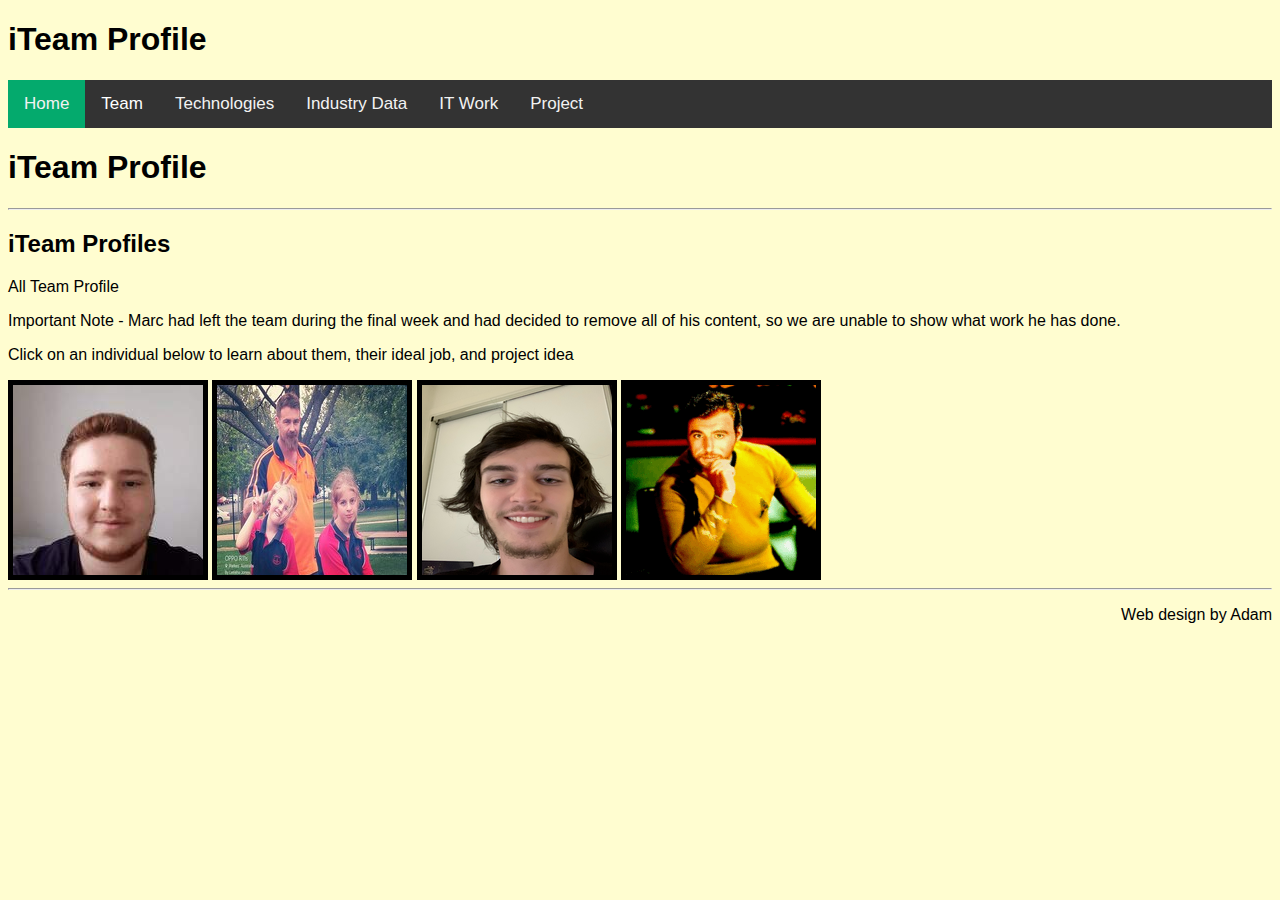
==== Website_A3/HTML/index.html @ 629c37ce "Started building the A3 website" ====
<!doctype html>

<html>
    <head>
        <meta charset="utf-8">
        <title>iTeam Profile Home</title>
        <link rel="stylesheet" href="../CSS/style.css">
        <script src="https://ajax.googleapis.com/ajax/libs/jquery/3.5.1/jquery.min.js"></script>
    </head>

    <body>

        <h1>iTeam Profile</h1>

        <script src="../JS/script.js"></script>

        <div class="topnav">
        <a class="active" href="./index.html">Home</a>
        <div class="dropdown">
            <button class="dropbtn">Team 
                <i class="fa fa-caret-down"></i>
            </button>
            <div class="dropdown-content">                
                <a href="https://adz946.github.io/Assessment-One/HTML%20Pages/Index.html" target="_blank">Adam</a>
                <a href="https://dazjones88.github.io/Assessment-1-My-Profile/" target="_blank">Daryl</a>
                <a href="https://jay-j-williams.github.io/ABOUT-ME/" target="_blank">Jay</a>
                <a href="https://cptjamest.github.io/IIT-Assignment-1/" target="_blank">James</a>
                <a href="../../Website_A2/HTML/index.html" target="_blank">A2 Site</a>
            </div>
        
        </div> 
            <a href="./technologies.html">Technologies</a>
            <a href="./industry_data.html">Industry Data</a>
            <a href="./it_work.html">IT Work</a>
            <a href="./project.html">Project</a>
            <a href="javascript:void(0);" class="icon" onclick="myFunction()">&#9776;</a>
        </div>

        <h1>iTeam Profile</h1>
        <hr>
        
        <h2>iTeam Profiles</h2>

        <p>All Team Profile</p>

        <p>
            Important Note - Marc had left the team during the final week and had decided to remove all of his 
            content, so we are unable to show what work he has done.
        </p>

        <P>Click on an individual below to learn about them, their ideal job, and project idea</p>

        <div id="Buttons">
            <button type="button" class="BP" id="B1" style="background-image: url(../Images/Adam.jpg);"></button>
            <button type="button" class="BP" id="B2" style="background-image: url(../Images/Daryl.jpg);"></button>
            <button type="button" class="BP" id="B3" style="background-image: url(../Images/Jay.png);"></button>
            <button type="button" class="BP" id="B4" style="background-image: url(../Images/James.gif);"></button>
        </div>

        <div id="Adam">
            <h2>Adam Profile</h2>
            <p>
                My name is Adam Saleh, my student number is S3940024. My hobbies include playing video games 
                (Assassin’s Creed, Skyrim, Dragon Ball XenoVerse, Halo, Sonic), watching movies (Expendables, 
                Terminator, Rocky, The Mummy, Spiderman), tv shows (The Flash, Big Bang Theory, Futurama, 
                Simpsons, One Piece), and abridged series (SAO Abridged, DBZ Abridged, Yu-Gi-Oh Abridged). 
                I’ve done pixel art for a few months and started trying out blender (I made a list of hotkeys) 
                because I'm interested in design as a hobby. The IT jobs I'm most interested in are software 
                development and game development. 
                <br><br>
                My interest In IT is mainly in programming, machine learning, robots, and the potential of 
                artificial intelligence, however my skills and experience are very little. I started IT last 
                year with the Cert III in IT with Tafe. After the Cert III, came the Cert IV in Programming 
                which taught someone who couldn’t even display “hello world” C#, SQL, HTML, CSS, and JS . I 
                taught myself a little bit of Python (Py game) and Java (J Frame) before starting this course. 
                <br><br>
                My Myers-Briggs personality is the ISTP-T Turbulent Virtuoso, this personality type is 
                described as rationalized, curious, and creators, they prefer pulling things apart to put 
                them back together, usually better than it was before. They are known as friendly, private, 
                curious, overhasty and practically realistic. An ISTP’s strengths include being optimistic, 
                energetic, creative, practical, spontaneous, rational, prioritisation, composed, and excellent 
                at handling a crisis. Their weaknesses include being stubborn, insensitive, private, easily 
                bored, disliking commitment, and risky behaviour. 
                <br><br>
                The learning style best suited to me is the pragmatist style, a style that learns best from 
                practical, case studies, problem setting, and discussions. A pragmatist is keen to try out 
                ideas/theories to see if they work, search new ideas, and take the first opportunity to test 
                an application. My secondary learning style, of the same score (0.250), is the reflector style, 
                this style learns best with paired discussions, self-analysis questionnaires, demonstrations, 
                feedback, and coaching. The reflector style of learning is more about observing, data gathering
                and analysing than it is the practical approach.  
                <br><br>
                The two workstyle tests I’ve done have indicated that I am an “integrator” and an organised 
                planner. An integrator’s preferred roles are problem-solving and diagnostics with a strong 
                preference for understanding the why of what’s being done. They are known to be self-reliant 
                and prefer the “plan-first” approach. The second of the tests that I’ve done indicates that my 
                preferred way of work is to organize and plan my work, which, as proven by working with this 
                team, is where my strengths lie.  
                <br><br>
                For iTeam, a name I support, I should be able to help organize the work that needs to be done, 
                come up with creative solutions or ideas, prioritise my duties based on time and importance, 
                try out software that is new to me without hesitation, create creative code for the project, 
                and, if need be, I will discuss our course of actions if I do not agree with them. This doesn’t 
                mean I don’t have my weaknesses though, everyone does. As I’ve learnt from the tests I’ve done, 
                and personal experience, my weaknesses within iTeam might just include leaving important but 
                boring tasks until the end, an approach to explanations that lack a practical containing less 
                than ideal memorisations, and getting my tasks done early on and expecting most, if not all, 
                to take a similar approach. 
                <br>
            </p>
            <div>
                <img src="../Images/Adam_MB.PNG" width="380" height="270" />
                <img src="../Images/Adam_LS.PNG" width="382" height="310" />
                <img src="../Images/Adam_Workstyle.PNG" width="225" height="340" />
            </div>
            <h2>Career Plan</h2>
            <p>Adam - Career Plan</p>
        </div>

        <div id="Daryl">
            <h2>Daryl Profile</h2>
            <p>
               My name is Daryl (s395200), I was born in Brisbane QLD, but I grew up in Parkes NSW, a small town 
               with a population of around 15,000. I have three brothers and two sisters. I played rugby union during
               my high school years. I left school once I completed year 10 in 2004 to join the Australian Defence
               Force, Army -Infantry 1st Battalion. I was 17 when I joined and 18 on my first deployment to the 
               Solomon Islands in 2006, then at 19 I was deployed to Afghanistan in 2007. I like to play chess,
               go fishing/camping, and spend time with my wife and two daughters. I like to watch movies and 
               TV series, some of my favourite movies include American sniper, black hawk down and many others.
               Popular tv series I like are Vikings, the unit and game of thrones. I liked to play D& D but don’t
               have the time anymore to play.
               <br><br>
               My test outcome for the Myers Brigs personality type was Architect INTJ-A. The architect's personality
               type is outlined as a private individual, who thinks before they act. My strengths include being 
               Introverted, Intuitive, thinking, judging and assertive, these results are accurate to me. 
               My weakness would be playing well with others but over the years I have learned to control the 
               situation so I can work in teams well.
               <br><br>
               My Learning style test outcomes, Auditory: 40% Visual: 30% Tactile: 30%. This test shows me that
               I am an auditory learner and I need to listen more and sit at the front of the classroom. 
               <br><br>
               I am interested in robotics and A.I (Artificial Intelligence) the most, but really, I am interested
               in all technology and how it works and what I can learn and do to help others with the skills and
               knowledge I will gain during and after my studies.
               <br><br>
               I used the basic technology when growing up but did not really get interested in it until I was
               in the Army. This is where I started to get interested in it, I learnt communications and encryptions
               on military radios, which was the starting point of my interest. From that point, I started to teach
               myself through books and videos. Once I left the army I dropped out of interest for a little bit 
               because of my PTSD (Post Traumatic Stress Disorder). When I meet my wife, I started to feel a 
               little bit normal again and started back on my quest to learn which became even better because
               my new father-in-law was good with technology, he helped me learn to build computers. I have 
               worked with technology for a few years now from building computers to installing software.
               I have had to use excel, outlook, Microsoft Word, and teams in my role as Stock Controller. 
               Iteam is an excellent choice of name and a good group of bright and intelligent people, and I feel
               like we all work together well so far.
               <br><br>
            </p>
            <div>
                <img src="../Images/Daryl_MB.PNG" width="500" height="250" />
                <img src="../Images/Daryl_LS.PNG" width="654" height="192" />
                <img src="../Images/Daryl_Big5.PNG" width="440" height="289" />
            </div>
            <h2>Career Plan</h2>
            <p>Daryl - Career Plan</p>
        </div>

        <div id="Jay">
            <h2>Jay Profile</h2>
            <p>
                My name is Jay Meredith, my student number is S3951987. My passions are Game Design, 3D art, 
                and music. I have a Game Design Certificate from JMC Academy, and I also hold a Certificate 
                III in Retail. My favourite hobby aside from the three I have previously mentioned was being 
                the leader of a competitive Counter-Strike team. I backed the idea for the team name ‘iTeam’ 
                because I like the technology theme that is incorporated into the name. 
                <br><br>
                The Myers-Briggs Personality Type Test gave me the INTJ-T personality type. This personality 
                type indicates that my strengths are logical thinking, intuition, and determination. It also 
                indicates that my weaknesses are arrogance, over-criticism, and dismission of emotions. My 
                strengths are going to provide the group with logical problem solving, confidence in decision 
                making, and motivation. My weaknesses are going to need to be kept in check or we may have 
                problems with team chemistry and team morale. 
                <br><br>
                The online learning test indicates that I learn based on primarily logic and, learn well in 
                group environments or in solitude. The test states that my learning weaknesses are physical 
                learning, and sub-par visual learning. My strengths are going to be helpful to our team 
                because my logical, adaptable learning style will be great for both solo study and group study. My weaknesses may cause issues if we must learn physically or visually. 
                <br><br>
                The workstyle test that I chose indicates that my strengths are organising and planning, 
                managing projects, and developing communication strategies. The test also indicates that my 
                weakness is likely to be an overfocus on the administrative side of working as a team. My 
                strengths will help us coordinate as a team but, my weakness may result in me playing catch-up 
                with my teammates. 
                <br><br>
                In conclusion, my strengths will provide the team with a logical thinking decision-maker who 
                will help our team with administrative skills, determination, and an adaptable learning style. 
                My weaknesses, on the other hand, may cause issues with team chemistry, learning through 
                physical or visual mediums, and an overfocus on administrative tasks. With my strengths and 
                weaknesses considered, I believe I will help this team thrive. To help this team thrive, I 
                must remember my weaknesses and be constantly aware of them because once they can be suppressed, 
                I will be a great teammate. 
            </p>
            <div>
                <img src="../Images/Jay_MB.png" width="456" height="233" />
                <img src="../Images/Jay_LS.png" width="400" height="400" />
                <img src="../Images/Jay_Workstyle.png" width="567.5" height="419.5" />
            </div>
            <h2>Career Plan</h2>
            <p>jay - Career Plan</p>     
        </div>

        <div id="James">
            <h2>James Profile</h2>
            <!-- Copy and paste your profile info from the A2 document into the <p> section right below -->
            <p>
                My name is James (s3936965), and I have worked as an IT technician for 
                several years before moving into operations. At present, my hobbies include 
                3D printing and CNC machining. Something I have always enjoyed is gaming mostly 
                on console and mobile. I have a good fundamental understanding of IT hardware, 
                but I have always felt my software understanding could be better. I would love to 
                develop skills that would allow me to produce mobile apps, but I have recently taken 
                an interest in machine learning and AI (Artificial Intelligence). 
                <br><br>
                As a member of iTeam, I am looking forward to sharing my skills and expertise and 
                learning some new ones from fellow team members.  
                <br><br>
                My test outcome for the Myers Brigs personality type was Architect INTJ-A. The architect's 
                personality type is outlined as a quiet individual who values organisation and rationality, 
                these values I align with. Individuals with this personality type can be viewed as ambitious 
                and assertive; however, to work within a small team, I believe it is beneficial to be flexible 
                and play to the entire team's strengths rather than one individual. 
                <br><br>
                My Learning style test outcomes, Auditory: 15% Visual: 55% Tactile: 30%. This test aligns with 
                what I know about myself and how I learn. While my auditory percentile might indicate I am not a 
                good listener, I believe this is more specific to how I can take in new information. I am much 
                better when I can be shown something rather than told. The refinement of these skills comes from 
                hands-on experience of the tactile branch of the above outcomes. 
                <br><br>
                My creativity test score was 68.8, a remarkably arbitrary number assigned at the end of a creativity test. 
                However, within that number were indicated certain aspects of creativity that I was more proficient at, such 
                as complexity or the ability to take in and manipulate large amounts of data. Paradox, the ability to accept 
                and work with contradictory statements and curiosity, is the desire to change or improve things that everyone 
                takes for granted. 
                <br><br>
                </p>
                <div>
                    <img src="../Images/James_MB.png" width="574.5" height="351.5" />
                    <img src="../Images/James_LS.PNG" width="696" height="172" />
                    <img src="../Images/James_CreativeScore.png" width="585" height="390.5" />
                </div>
                <h2>Career Plan</h2>
                <p>James - Career Plan</p>
        </div>

        <hr>
        <p id="Cred">Web design by Adam</p>      
    </body>
</html>
---- Website_A3/CSS/style.css ----
/* Add a black background color to the top navigation */
.topnav {
    background-color: #333;
    overflow: hidden;
  }
  
  /* Style the links inside the navigation bar */
  .topnav a {
    float: left;
    display: block;
    color: #f2f2f2;
    text-align: center;
    padding: 14px 16px;
    text-decoration: none;
    font-size: 17px;
  }
  
  /* Add an active class to highlight the current page */
  .active {
    background-color: #04AA6D;
    color: white;
  }
  
  /* Hide the link that should open and close the topnav on small screens */
  .topnav .icon {
    display: none;
  }
  
  /* Dropdown container - needed to position the dropdown content */
  .dropdown {
    float: left;
    overflow: hidden;
  }
  
  /* Style the dropdown button to fit inside the topnav */
  .dropdown .dropbtn {
    font-size: 17px; 
    border: none;
    outline: none;
    color: white;
    padding: 14px 16px;
    background-color: inherit;
    font-family: inherit;
    margin: 0;
  }
  
  /* Style the dropdown content (hidden by default) */
  .dropdown-content {
    display: none;
    position: absolute;
    background-color: #f9f9f9;
    min-width: 160px;
    box-shadow: 0px 8px 16px 0px rgba(0,0,0,0.2);
    z-index: 1;
  }
  
  /* Style the links inside the dropdown */
  .dropdown-content a {
    float: none;
    color: black;
    padding: 12px 16px;
    text-decoration: none;
    display: block;
    text-align: left;
  }
  
  /* Add a dark background on topnav links and the dropdown button on hover */
  .topnav a:hover, .dropdown:hover .dropbtn {
    background-color: #555;
    color: white;
  }
  
  /* Add a grey background to dropdown links on hover */
  .dropdown-content a:hover {
    background-color: #ddd;
    color: black;
  }
  
  /* Show the dropdown menu when the user moves the mouse over the dropdown button */
  .dropdown:hover .dropdown-content {
    display: block;
  }
  
  /* When the screen is less than 600 pixels wide, hide all links, except for the first one ("Home"). Show the link that contains should open and close the topnav (.icon) */
  @media screen and (max-width: 600px) {
    .topnav a:not(:first-child), .dropdown .dropbtn {
      display: none;
    }
    .topnav a.icon {
      float: right;
      display: block;
    }
  }
  
  /* The "responsive" class is added to the topnav with JavaScript when the user clicks on the icon. This class makes the topnav look good on small screens (display the links vertically instead of horizontally) */
  @media screen and (max-width: 600px) {
    .topnav.responsive {position: relative;}
    .topnav.responsive a.icon {
      position: absolute;
      right: 0;
      top: 0;
    }
    .topnav.responsive a {
      float: none;
      display: block;
      text-align: left;
    }
    .topnav.responsive .dropdown {float: none;}
    .topnav.responsive .dropdown-content {position: relative;}
    .topnav.responsive .dropdown .dropbtn {
      display: block;
      width: 100%;
      text-align: left;
    }
  }
  body
  {
    max-width: 1920px;
    background-color: #FFFDD0;
    font-family: sans-serif;
  }
  #Adam, #Daryl, #Jay, #James
  {
    display: none;
    padding: 5%;
  }
  .BP
  {
    width: 200px;
    height: 200px;
    border: 5px solid black;
    cursor: pointer;
  }
  .BT
  {
    width: 250px;
    height: 125px;
    border: 5px solid black;
    cursor: pointer;
  }
  background-image
  {
    object-fit: cover;
  }
  #Cred
  {
    text-align: end;
  }
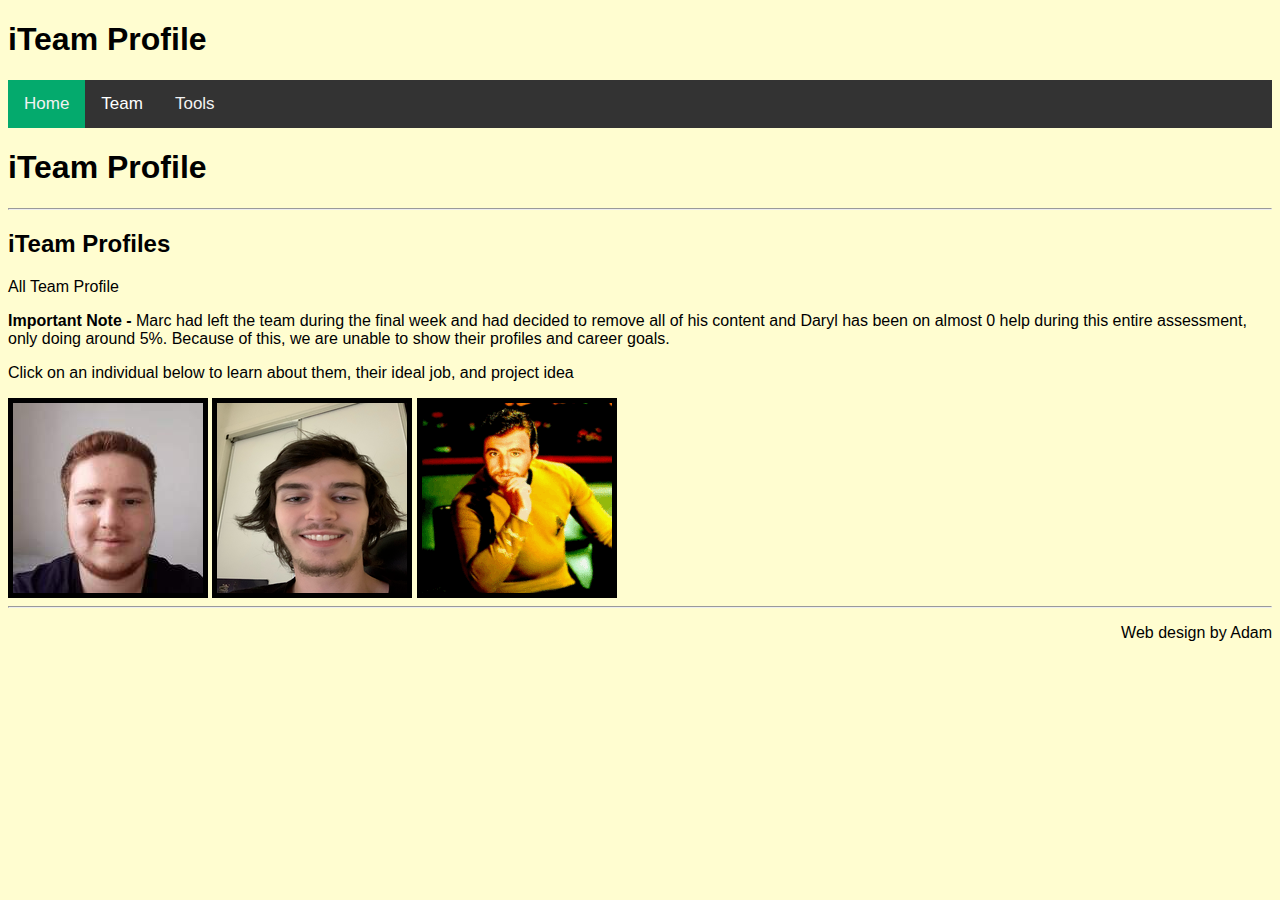
==== commit 13cf1f5b: "Made slight changes" ====
--- a/Website_A3/HTML/index.html
+++ b/Website_A3/HTML/index.html
@@ -3,7 +3,7 @@
 <html>
     <head>
         <meta charset="utf-8">
-        <title>iTeam Profile Home</title>
+        <title>iTeam - Profile</title>
         <link rel="stylesheet" href="../CSS/style.css">
         <script src="https://ajax.googleapis.com/ajax/libs/jquery/3.5.1/jquery.min.js"></script>
     </head>
@@ -15,25 +15,21 @@
         <script src="../JS/script.js"></script>
 
         <div class="topnav">
-        <a class="active" href="./index.html">Home</a>
-        <div class="dropdown">
-            <button class="dropbtn">Team 
-                <i class="fa fa-caret-down"></i>
-            </button>
-            <div class="dropdown-content">                
-                <a href="https://adz946.github.io/Assessment-One/HTML%20Pages/Index.html" target="_blank">Adam</a>
-                <a href="https://dazjones88.github.io/Assessment-1-My-Profile/" target="_blank">Daryl</a>
-                <a href="https://jay-j-williams.github.io/ABOUT-ME/" target="_blank">Jay</a>
-                <a href="https://cptjamest.github.io/IIT-Assignment-1/" target="_blank">James</a>
-                <a href="../../Website_A2/HTML/index.html" target="_blank">A2 Site</a>
-            </div>
-        
-        </div> 
-            <a href="./technologies.html">Technologies</a>
-            <a href="./industry_data.html">Industry Data</a>
-            <a href="./it_work.html">IT Work</a>
-            <a href="./project.html">Project</a>
-            <a href="javascript:void(0);" class="icon" onclick="myFunction()">&#9776;</a>
+            <a class="active" href="./index.html">Home</a>
+            <div class="dropdown">
+                <button class="dropbtn">Team 
+                    <i class="fa fa-caret-down"></i>
+                </button>
+                <div class="dropdown-content">
+                    <a href="../../Website_A2/HTML/index.html" target="_blank">A2 Site</a>              
+                    <a href="https://adz946.github.io/Assessment-One/HTML%20Pages/Index.html" target="_blank">Adam</a>
+                    <a href="https://jay-j-williams.github.io/ABOUT-ME/" target="_blank">Jay</a>
+                    <a href="https://cptjamest.github.io/IIT-Assignment-1/" target="_blank">James</a>                    
+                </div>
+            
+            </div> 
+                <a href="./tools.html">Tools</a>
+                <a href="javascript:void(0);" class="icon" onclick="myFunction()">&#9776;</a>
         </div>
 
         <h1>iTeam Profile</h1>
@@ -44,20 +40,20 @@
         <p>All Team Profile</p>
 
         <p>
-            Important Note - Marc had left the team during the final week and had decided to remove all of his 
-            content, so we are unable to show what work he has done.
+            <b>Important Note -</b> Marc had left the team during the final week and had decided to remove all 
+            of his content and Daryl has been on almost 0 help during this entire assessment, only doing around 
+            5%. Because of this, we are unable to show their profiles and career goals.
         </p>
 
         <P>Click on an individual below to learn about them, their ideal job, and project idea</p>
 
         <div id="Buttons">
             <button type="button" class="BP" id="B1" style="background-image: url(../Images/Adam.jpg);"></button>
-            <button type="button" class="BP" id="B2" style="background-image: url(../Images/Daryl.jpg);"></button>
-            <button type="button" class="BP" id="B3" style="background-image: url(../Images/Jay.png);"></button>
-            <button type="button" class="BP" id="B4" style="background-image: url(../Images/James.gif);"></button>
-        </div>
-
-        <div id="Adam">
+            <button type="button" class="BP" id="B2" style="background-image: url(../Images/Jay.png);"></button>
+            <button type="button" class="BP" id="B3" style="background-image: url(../Images/James.gif);"></button>
+        </div>
+
+        <div id="One">
             <h2>Adam Profile</h2>
             <p>
                 My name is Adam Saleh, my student number is S3940024. My hobbies include playing video games 
@@ -117,55 +113,7 @@
             <p>Adam - Career Plan</p>
         </div>
 
-        <div id="Daryl">
-            <h2>Daryl Profile</h2>
-            <p>
-               My name is Daryl (s395200), I was born in Brisbane QLD, but I grew up in Parkes NSW, a small town 
-               with a population of around 15,000. I have three brothers and two sisters. I played rugby union during
-               my high school years. I left school once I completed year 10 in 2004 to join the Australian Defence
-               Force, Army -Infantry 1st Battalion. I was 17 when I joined and 18 on my first deployment to the 
-               Solomon Islands in 2006, then at 19 I was deployed to Afghanistan in 2007. I like to play chess,
-               go fishing/camping, and spend time with my wife and two daughters. I like to watch movies and 
-               TV series, some of my favourite movies include American sniper, black hawk down and many others.
-               Popular tv series I like are Vikings, the unit and game of thrones. I liked to play D& D but don’t
-               have the time anymore to play.
-               <br><br>
-               My test outcome for the Myers Brigs personality type was Architect INTJ-A. The architect's personality
-               type is outlined as a private individual, who thinks before they act. My strengths include being 
-               Introverted, Intuitive, thinking, judging and assertive, these results are accurate to me. 
-               My weakness would be playing well with others but over the years I have learned to control the 
-               situation so I can work in teams well.
-               <br><br>
-               My Learning style test outcomes, Auditory: 40% Visual: 30% Tactile: 30%. This test shows me that
-               I am an auditory learner and I need to listen more and sit at the front of the classroom. 
-               <br><br>
-               I am interested in robotics and A.I (Artificial Intelligence) the most, but really, I am interested
-               in all technology and how it works and what I can learn and do to help others with the skills and
-               knowledge I will gain during and after my studies.
-               <br><br>
-               I used the basic technology when growing up but did not really get interested in it until I was
-               in the Army. This is where I started to get interested in it, I learnt communications and encryptions
-               on military radios, which was the starting point of my interest. From that point, I started to teach
-               myself through books and videos. Once I left the army I dropped out of interest for a little bit 
-               because of my PTSD (Post Traumatic Stress Disorder). When I meet my wife, I started to feel a 
-               little bit normal again and started back on my quest to learn which became even better because
-               my new father-in-law was good with technology, he helped me learn to build computers. I have 
-               worked with technology for a few years now from building computers to installing software.
-               I have had to use excel, outlook, Microsoft Word, and teams in my role as Stock Controller. 
-               Iteam is an excellent choice of name and a good group of bright and intelligent people, and I feel
-               like we all work together well so far.
-               <br><br>
-            </p>
-            <div>
-                <img src="../Images/Daryl_MB.PNG" width="500" height="250" />
-                <img src="../Images/Daryl_LS.PNG" width="654" height="192" />
-                <img src="../Images/Daryl_Big5.PNG" width="440" height="289" />
-            </div>
-            <h2>Career Plan</h2>
-            <p>Daryl - Career Plan</p>
-        </div>
-
-        <div id="Jay">
+        <div id="Two">
             <h2>Jay Profile</h2>
             <p>
                 My name is Jay Meredith, my student number is S3951987. My passions are Game Design, 3D art, 
@@ -209,7 +157,7 @@
             <p>jay - Career Plan</p>     
         </div>
 
-        <div id="James">
+        <div id="Three">
             <h2>James Profile</h2>
             <!-- Copy and paste your profile info from the A2 document into the <p> section right below -->
             <p>
--- a/Website_A3/CSS/style.css
+++ b/Website_A3/CSS/style.css
@@ -119,7 +119,7 @@
     background-color: #FFFDD0;
     font-family: sans-serif;
   }
-  #Adam, #Daryl, #Jay, #James
+  #One, #Two, #Three, #Four
   {
     display: none;
     padding: 5%;
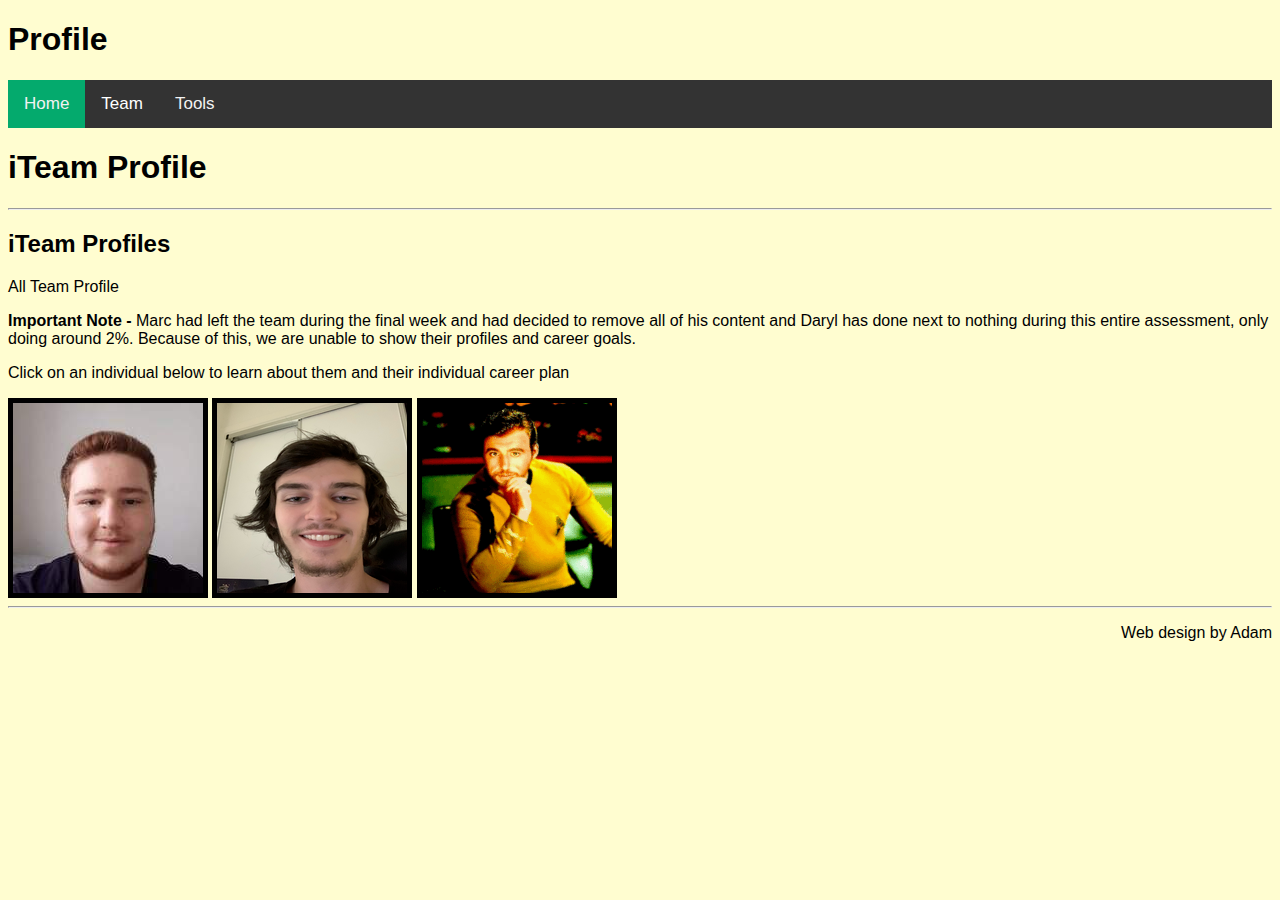
==== commit 4c2f2676: "Updated the website" ====
--- a/Website_A3/HTML/index.html
+++ b/Website_A3/HTML/index.html
@@ -9,9 +9,7 @@
     </head>
 
     <body>
-
-        <h1>iTeam Profile</h1>
-
+        <h1>Profile</h1>
         <script src="../JS/script.js"></script>
 
         <div class="topnav">
@@ -25,11 +23,10 @@
                     <a href="https://adz946.github.io/Assessment-One/HTML%20Pages/Index.html" target="_blank">Adam</a>
                     <a href="https://jay-j-williams.github.io/ABOUT-ME/" target="_blank">Jay</a>
                     <a href="https://cptjamest.github.io/IIT-Assignment-1/" target="_blank">James</a>                    
-                </div>
-            
+                </div>    
             </div> 
-                <a href="./tools.html">Tools</a>
-                <a href="javascript:void(0);" class="icon" onclick="myFunction()">&#9776;</a>
+            <a href="./tools.html">Tools</a>
+            <a href="javascript:void(0);" class="icon" onclick="myFunction()">&#9776;</a>
         </div>
 
         <h1>iTeam Profile</h1>
@@ -41,11 +38,11 @@
 
         <p>
             <b>Important Note -</b> Marc had left the team during the final week and had decided to remove all 
-            of his content and Daryl has been on almost 0 help during this entire assessment, only doing around 
-            5%. Because of this, we are unable to show their profiles and career goals.
+            of his content and Daryl has done next to nothing during this entire assessment, only doing around 
+            2%. Because of this, we are unable to show their profiles and career goals.
         </p>
 
-        <P>Click on an individual below to learn about them, their ideal job, and project idea</p>
+        <P>Click on an individual below to learn about them and their individual career plan</p>
 
         <div id="Buttons">
             <button type="button" class="BP" id="B1" style="background-image: url(../Images/Adam.jpg);"></button>
@@ -110,7 +107,40 @@
                 <img src="../Images/Adam_Workstyle.PNG" width="225" height="340" />
             </div>
             <h2>Career Plan</h2>
-            <p>Adam - Career Plan</p>
+            <p>My ideal job is to become a software developer and create the software that any business or 
+                company might need. To become a software developer, I plan to obtain the necessary skills to 
+                go above and beyond in this field. My current plan involves taking all programming related 
+                courses this bachelor has to offer, such as the “Web Programming” core 1 subject, the 
+                “Programming Project” core 3 subject, the “Further Programming” elective, and the “Advanced 
+                Programming Techniques” advanced elective, I may also study the “Marketing”, “Economics”, 
+                “Internet Design’, or “Management” minors, so that I could potentially manage a development 
+                team or market anything I choose to develop by myself, be it software or indie game. OUA offers 
+                2 “free elective subjects”, which could be anything from their undergraduate catalogue. So 
+                that I can increase my skillset and possible jobs, I currently plan to take a mathematics 
+                subject and a graphic design subject. I have also planned to create small indie games during 
+                my free time, so my plan to take all programming related courses, possibly take a marketing or 
+                economics minor, and to study both mathematics and graphic design would be very helpful for 
+                this decision to work to its best. 
+                <br><br>
+                My plan does not involve when I would be taking each of these courses, as that is subject to 
+                very easy change, however, the mathematics free elective is something that should be done 
+                before I go through with Further Programming, and the minor I choose may be one of the final 
+                subjects I do. Some things will have to be taken in a specific order, such as Advanced 
+                Programming Techniques coming last in the programming line and, if I choose to do the Internet 
+                Design minor, then Web Programming would be done before that. Either way, I do not have a clear 
+                career plan timeline in terms of study but do have a rough draft that I will work to improve 
+                upon whenever I can. As for the career itself, my first attempt at a job is likely to be at 
+                whatever company hires me from Seek, LinkedIn, or Indeed. On the possibility that online 
+                searches and requests do not pan out, then my plan is to use my connections to try and find a 
+                job and use the knowledge I’d have learned from this bachelor to accomplish that job. This is 
+                the plan for my first job, the second would, hopefully, be considerably easier since I would 
+                have spent some time working, gaining experience, and creating connections through my first 
+                job, my second job would also be dependent on how my first job’s experience was and if I 
+                enjoyed working on development within a team. The 3rd, 4th, and 5th jobs are all going to take 
+                what I enjoyed from the last jobs and try to minimise what I did not like or could not work 
+                with. This way, I would be learning through trial and error on what I am able to do out of a 
+                job in software development and what I am unable to do. 
+            </p>
         </div>
 
         <div id="Two">
@@ -154,12 +184,17 @@
                 <img src="../Images/Jay_Workstyle.png" width="567.5" height="419.5" />
             </div>
             <h2>Career Plan</h2>
-            <p>jay - Career Plan</p>     
+            <p>My ideal job is software engineering because I would love to utilise my creativity and 
+                problem-solving skills to create and design software. My ideal job has not changed since 
+                assessment 2 because I have thoroughly enjoyed building software for this assessment’s 
+                deliverable. Another reason my ideal job has not changed, is the fact that the industry data 
+                that I had researched in assessment 2 indicates that software engineering is one of the best 
+                careers to aim for in the field of IT. 
+            </p>
         </div>
 
         <div id="Three">
             <h2>James Profile</h2>
-            <!-- Copy and paste your profile info from the A2 document into the <p> section right below -->
             <p>
                 My name is James (s3936965), and I have worked as an IT technician for 
                 several years before moving into operations. At present, my hobbies include 
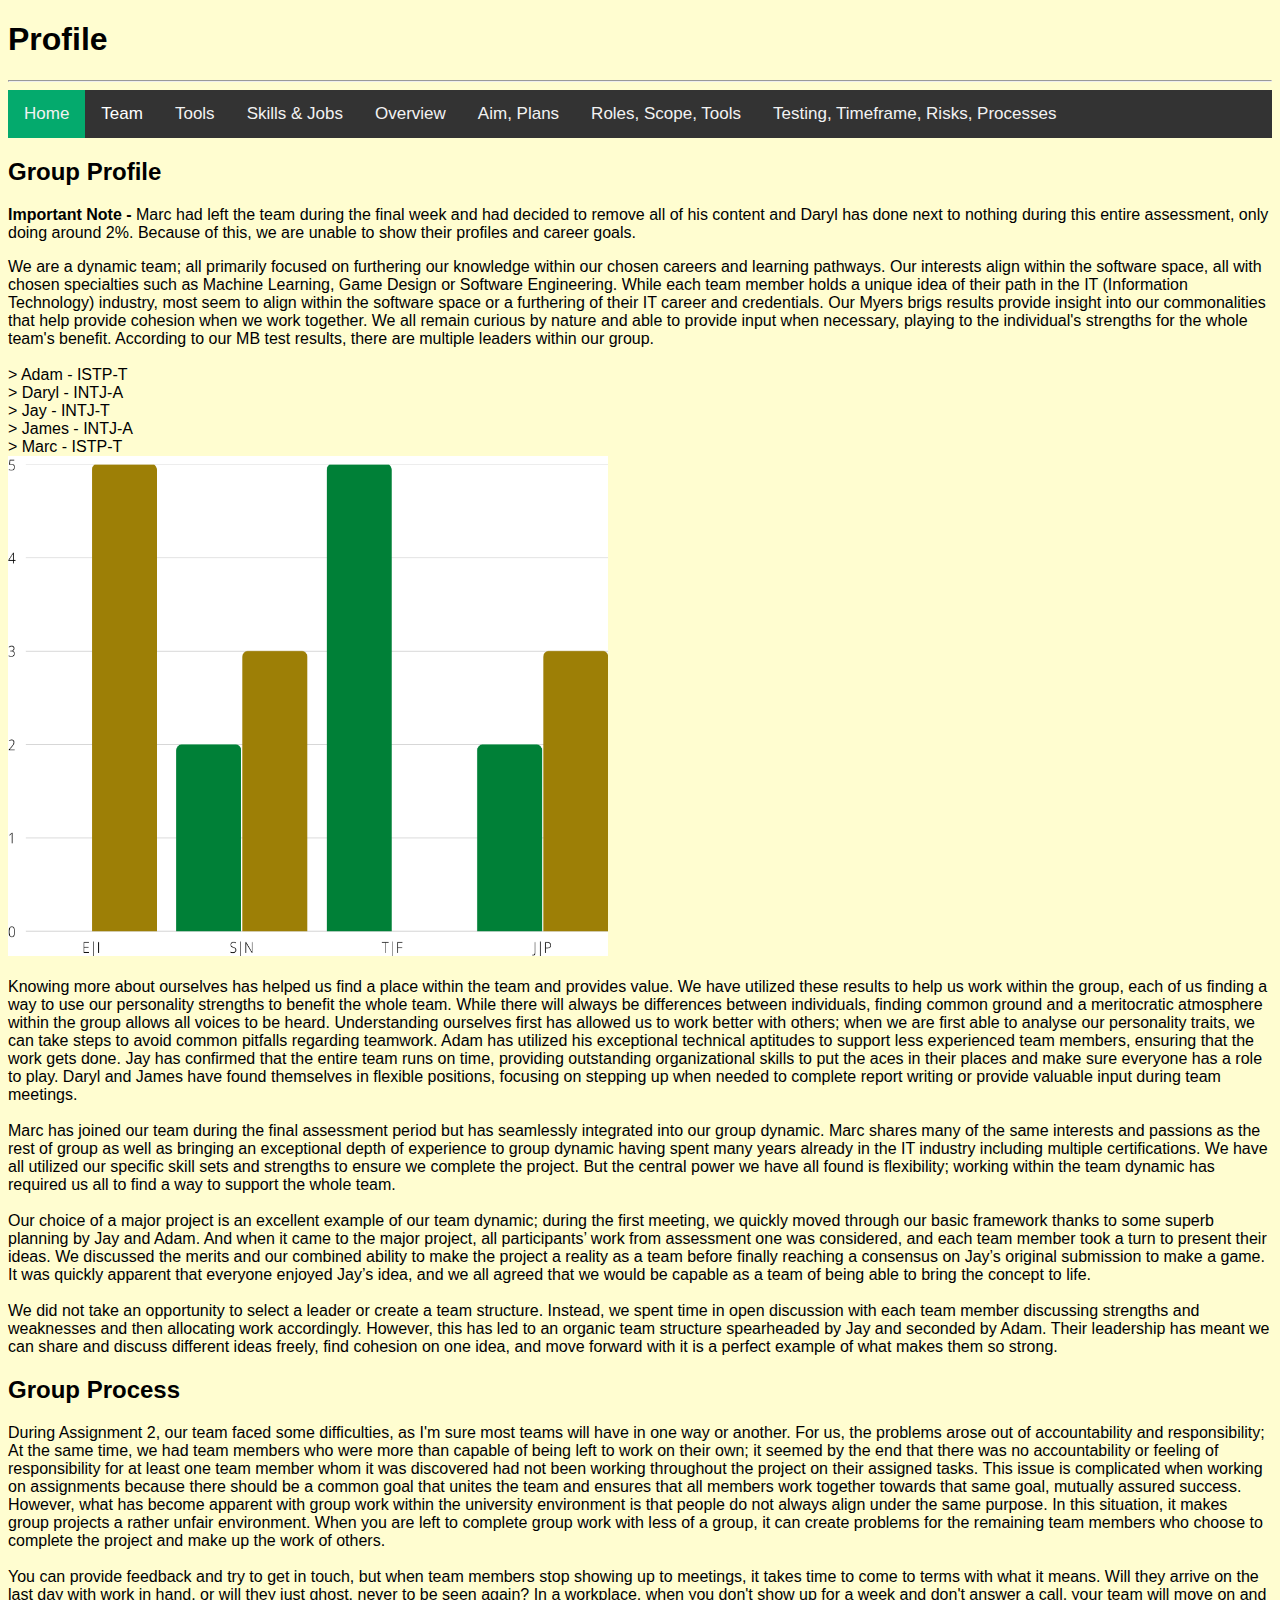
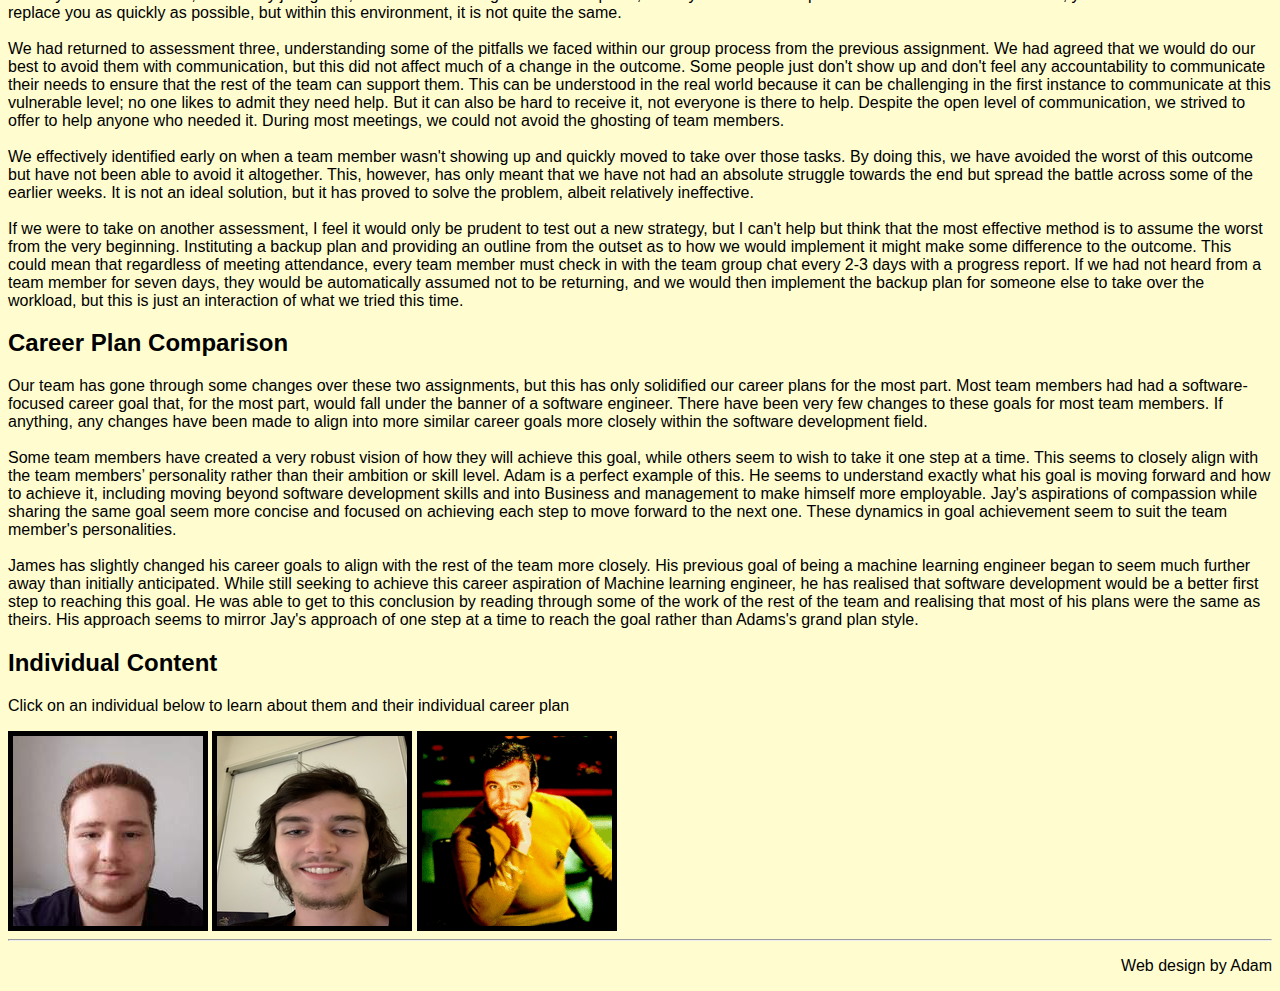
==== commit f55ddb80: "Major website update" ====
--- a/Website_A3/HTML/index.html
+++ b/Website_A3/HTML/index.html
@@ -10,6 +10,7 @@
 
     <body>
         <h1>Profile</h1>
+        <hr>
         <script src="../JS/script.js"></script>
 
         <div class="topnav">
@@ -26,21 +27,148 @@
                 </div>    
             </div> 
             <a href="./tools.html">Tools</a>
+            <a href="./Skills_Jobs.html">Skills & Jobs</a>
+            <a href="./PD_Overview.html">Overview</a>
+            <a href="./PD_Detailed_1.html">Aim, Plans</a>
+            <a href="./PD_Detailed_2.html">Roles, Scope, Tools</a>
+            <a href="./PD_Detailed_3.html">Testing, Timeframe, Risks, Processes</a>
             <a href="javascript:void(0);" class="icon" onclick="myFunction()">&#9776;</a>
         </div>
-
-        <h1>iTeam Profile</h1>
-        <hr>
         
-        <h2>iTeam Profiles</h2>
-
-        <p>All Team Profile</p>
+        <h2>Group Profile</h2>
 
         <p>
             <b>Important Note -</b> Marc had left the team during the final week and had decided to remove all 
             of his content and Daryl has done next to nothing during this entire assessment, only doing around 
             2%. Because of this, we are unable to show their profiles and career goals.
         </p>
+
+        <p>
+            We are a dynamic team; all primarily focused on furthering our knowledge within our chosen careers and 
+            learning pathways. Our interests align within the software space, all with chosen specialties such as 
+            Machine Learning, Game Design or Software Engineering. While each team member holds a unique idea of their 
+            path in the IT (Information Technology) industry, most seem to align within the software space or a 
+            furthering of their IT career and credentials.
+            Our Myers brigs results provide insight into our commonalities that help provide cohesion when we work 
+            together. We all remain curious by nature and able to provide input when necessary, playing to the 
+            individual's strengths for the whole team's benefit. According to our MB test results, there are multiple 
+            leaders within our group. 
+            <br><br>
+            > Adam - ISTP-T <br>        
+            > Daryl - INTJ-A <br>           
+            > Jay - INTJ-T <br>           
+            > James - INTJ-A <br>          
+            > Marc - ISTP-T <br>
+            <img src="../Images/Myers_Briggs.png" width="600" height="500" />
+            <br><br>
+            Knowing more about ourselves has helped us find a place within the team and provides value. We have utilized 
+            these results to help us work within the group, each of us finding a way to use our personality strengths to 
+            benefit the whole team.
+            While there will always be differences between individuals, finding common ground and a meritocratic 
+            atmosphere within the group allows all voices to be heard. Understanding ourselves first has allowed us to 
+            work better with others; when we are first able to analyse our personality traits, we can take steps to 
+            avoid common pitfalls regarding teamwork. Adam has utilized his exceptional technical aptitudes to support 
+            less experienced team members, ensuring that the work gets done. Jay has confirmed that the entire team runs 
+            on time, providing outstanding organizational skills to put the aces in their places and make sure everyone 
+            has a role to play. Daryl and James have found themselves in flexible positions, focusing on stepping up when 
+            needed to complete report writing or provide valuable input during team meetings. 
+            <br><br>
+            Marc has joined our team during the final assessment period but has seamlessly integrated into our group 
+            dynamic. Marc shares many of the same interests and passions as the rest of group as well as bringing an 
+            exceptional depth of experience to group dynamic having spent many years already in the IT industry including 
+            multiple certifications.
+            We have all utilized our specific skill sets and strengths to ensure we complete the project. But the central 
+            power we have all found is flexibility; working within the team dynamic has required us all to find a way to 
+            support the whole team.  
+            <br><br>
+            Our choice of a major project is an excellent example of our team dynamic; during the first meeting, we 
+            quickly moved through our basic framework thanks to some superb planning by Jay and Adam. And when it came 
+            to the major project, all participants’ work from assessment one was considered, and each team member took 
+            a turn to present their ideas. We discussed the merits and our combined ability to make the project a 
+            reality as a team before finally reaching a consensus on Jay’s original submission to make a game. It was 
+            quickly apparent that everyone enjoyed Jay’s idea, and we all agreed that we would be capable as a team of 
+            being able to bring the concept to life. 
+            <br><br>
+            We did not take an opportunity to select a leader or create a team structure. Instead, we spent time in open 
+            discussion with each team member discussing strengths and weaknesses and then allocating work accordingly. 
+            However, this has led to an organic team structure spearheaded by Jay and seconded by Adam. Their leadership 
+            has meant we can share and discuss different ideas freely, find cohesion on one idea, and move forward with 
+            it is a perfect example of what makes them so strong. 
+        </p>
+
+        <h2>Group Process</h2>
+
+        <p>
+            During Assignment 2, our team faced some difficulties, as I'm sure most teams will have in one way or 
+            another. For us, the problems arose out of accountability and responsibility; At the same time, we had team 
+            members who were more than capable of being left to work on their own; it seemed by the end that there was 
+            no accountability or feeling of responsibility for at least one team member whom it was discovered had not 
+            been working throughout the project on their assigned tasks. This issue is complicated when working on 
+            assignments because there should be a common goal that unites the team and ensures that all members work 
+            together towards that same goal, mutually assured success. However, what has become apparent with group 
+            work within the university environment is that people do not always align under the same purpose. In this 
+            situation, it makes group projects a rather unfair environment. When you are left to complete group work 
+            with less of a group, it can create problems for the remaining team members who choose to complete the 
+            project and make up the work of others. 
+            <br><br>
+            You can provide feedback and try to get in touch, but when team members stop showing up to meetings, it 
+            takes time to come to terms with what it means. Will they arrive on the last day with work in hand, or will 
+            they just ghost, never to be seen again? In a workplace, when you don't show up for a week and don't answer 
+            a call, your team will move on and replace you as quickly as possible, but within this environment, it is 
+            not quite the same. 
+            <br><br>
+            We had returned to assessment three, understanding some of the pitfalls we faced within our group process 
+            from the previous assignment. We had agreed that we would do our best to avoid them with communication, but 
+            this did not affect much of a change in the outcome. Some people just don't show up and don't feel any 
+            accountability to communicate their needs to ensure that the rest of the team can support them. This can 
+            be understood in the real world because it can be challenging in the first instance to communicate at this 
+            vulnerable level; no one likes to admit they need help. But it can also be hard to receive it, not everyone 
+            is there to help. Despite the open level of communication, we strived to offer to help anyone who needed it. 
+            During most meetings, we could not avoid the ghosting of team members. 
+            <br><br>
+            We effectively identified early on when a team member wasn't showing up and quickly moved to take over those 
+            tasks. By doing this, we have avoided the worst of this outcome but have not been able to avoid it altogether. 
+            This, however, has only meant that we have not had an absolute struggle towards the end but spread the battle 
+            across some of the earlier weeks. It is not an ideal solution, but it has proved to solve the problem, albeit 
+            relatively ineffective. 
+            <br><br>
+            If we were to take on another assessment, I feel it would only be prudent to test out a new strategy, but I 
+            can't help but think that the most effective method is to assume the worst from the very beginning. 
+            Instituting a backup plan and providing an outline from the outset as to how we would implement it might 
+            make some difference to the outcome. This could mean that regardless of meeting attendance, every team 
+            member must check in with the team group chat every 2-3 days with a progress report. If we had not heard 
+            from a team member for seven days, they would be automatically assumed not to be returning, and we would 
+            then implement the backup plan for someone else to take over the workload, but this is just an interaction 
+            of what we tried this time. 
+        </p>
+
+        <h2>Career Plan Comparison</h2>
+
+        <p>
+            Our team has gone through some changes over these two assignments, but this has only solidified our career 
+            plans for the most part. Most team members had had a software-focused career goal that, for the most part, 
+            would fall under the banner of a software engineer. There have been very few changes to these goals for 
+            most team members. If anything, any changes have been made to align into more similar career goals more 
+            closely within the software development field. 
+            <br><br>
+            Some team members have created a very robust vision of how they will achieve this goal, while others seem 
+            to wish to take it one step at a time. This seems to closely align with the team members’ personality rather 
+            than their ambition or skill level. Adam is a perfect example of this. He seems to understand exactly what 
+            his goal is moving forward and how to achieve it, including moving beyond software development skills and 
+            into Business and management to make himself more employable. Jay's aspirations of compassion while sharing 
+            the same goal seem more concise and focused on achieving each step to move forward to the next one. These 
+            dynamics in goal achievement seem to suit the team member's personalities. 
+            <br><br>
+            James has slightly changed his career goals to align with the rest of the team more closely. His previous 
+            goal of being a machine learning engineer began to seem much further away than initially anticipated. While 
+            still seeking to achieve this career aspiration of Machine learning engineer, he has realised that software 
+            development would be a better first step to reaching this goal. He was able to get to this conclusion by 
+            reading through some of the work of the rest of the team and realising that most of his plans were the same 
+            as theirs. His approach seems to mirror Jay's approach of one step at a time to reach the goal rather than 
+            Adams's grand plan style. 
+        </p>
+
+        <h2>Individual Content</h2>
 
         <P>Click on an individual below to learn about them and their individual career plan</p>
 
@@ -99,7 +227,6 @@
                 boring tasks until the end, an approach to explanations that lack a practical containing less 
                 than ideal memorisations, and getting my tasks done early on and expecting most, if not all, 
                 to take a similar approach. 
-                <br>
             </p>
             <div>
                 <img src="../Images/Adam_MB.PNG" width="380" height="270" />
@@ -162,7 +289,8 @@
                 The online learning test indicates that I learn based on primarily logic and, learn well in 
                 group environments or in solitude. The test states that my learning weaknesses are physical 
                 learning, and sub-par visual learning. My strengths are going to be helpful to our team 
-                because my logical, adaptable learning style will be great for both solo study and group study. My weaknesses may cause issues if we must learn physically or visually. 
+                because my logical, adaptable learning style will be great for both solo study and group study. 
+                My weaknesses may cause issues if we must learn physically or visually. 
                 <br><br>
                 The workstyle test that I chose indicates that my strengths are organising and planning, 
                 managing projects, and developing communication strategies. The test also indicates that my 
@@ -219,12 +347,11 @@
                 better when I can be shown something rather than told. The refinement of these skills comes from 
                 hands-on experience of the tactile branch of the above outcomes. 
                 <br><br>
-                My creativity test score was 68.8, a remarkably arbitrary number assigned at the end of a creativity test. 
-                However, within that number were indicated certain aspects of creativity that I was more proficient at, such 
-                as complexity or the ability to take in and manipulate large amounts of data. Paradox, the ability to accept 
-                and work with contradictory statements and curiosity, is the desire to change or improve things that everyone 
-                takes for granted. 
-                <br><br>
+                My creativity test score was 68.8, a remarkably arbitrary number assigned at the end of a creativity 
+                test. However, within that number were indicated certain aspects of creativity that I was more proficient 
+                at, such as complexity or the ability to take in and manipulate large amounts of data. Paradox, the 
+                ability to accept and work with contradictory statements and curiosity, is the desire to change or 
+                improve things that everyone takes for granted. 
                 </p>
                 <div>
                     <img src="../Images/James_MB.png" width="574.5" height="351.5" />
@@ -232,7 +359,20 @@
                     <img src="../Images/James_CreativeScore.png" width="585" height="390.5" />
                 </div>
                 <h2>Career Plan</h2>
-                <p>James - Career Plan</p>
+                <p>
+                    My experience has slightly altered my career plans during this project. When I initially chose 
+                    machine learning, I hadn't given it much thought; it sounded good and seemed like an effective way 
+                    to get into the field of Artificial intelligence. During this project, I have begun to understand 
+                    the scope of machine learning as a career plan. I have decided to set myself a more achievable goal 
+                    that keeps me moving towards the goal of becoming a machine learning engineer but provides me with 
+                    a solid steppingstone into this field.  
+                    <br><br>
+                    A software engineer or developer is, in its essence, quite like a machine learning engineer but, in 
+                    the short term, is far more achievable. It is important to note that becoming a software engineer 
+                    is considered part of the pathway to becoming a machine learning engineer. Should I be able to show 
+                    aptitude as a software engineer, it would be a reasonable next step that I could look at, 
+                    specialising in machine learning. 
+                </p>
         </div>
 
         <hr>
--- a/Website_A3/CSS/style.css
+++ b/Website_A3/CSS/style.css
@@ -138,11 +138,18 @@
     border: 5px solid black;
     cursor: pointer;
   }
-  background-image
+  background-image { object-fit: cover; }
+
+  #Cred { text-align: end; }
+
+  table { background-color: darkblue; }
+
+  tr:hover { background-color: coral; }
+
+  tr
   {
-    object-fit: cover;
+    border: 2px solid black;
+    background-color: lightblue;
+    text-align: center;
   }
-  #Cred
-  {
-    text-align: end;
-  }+
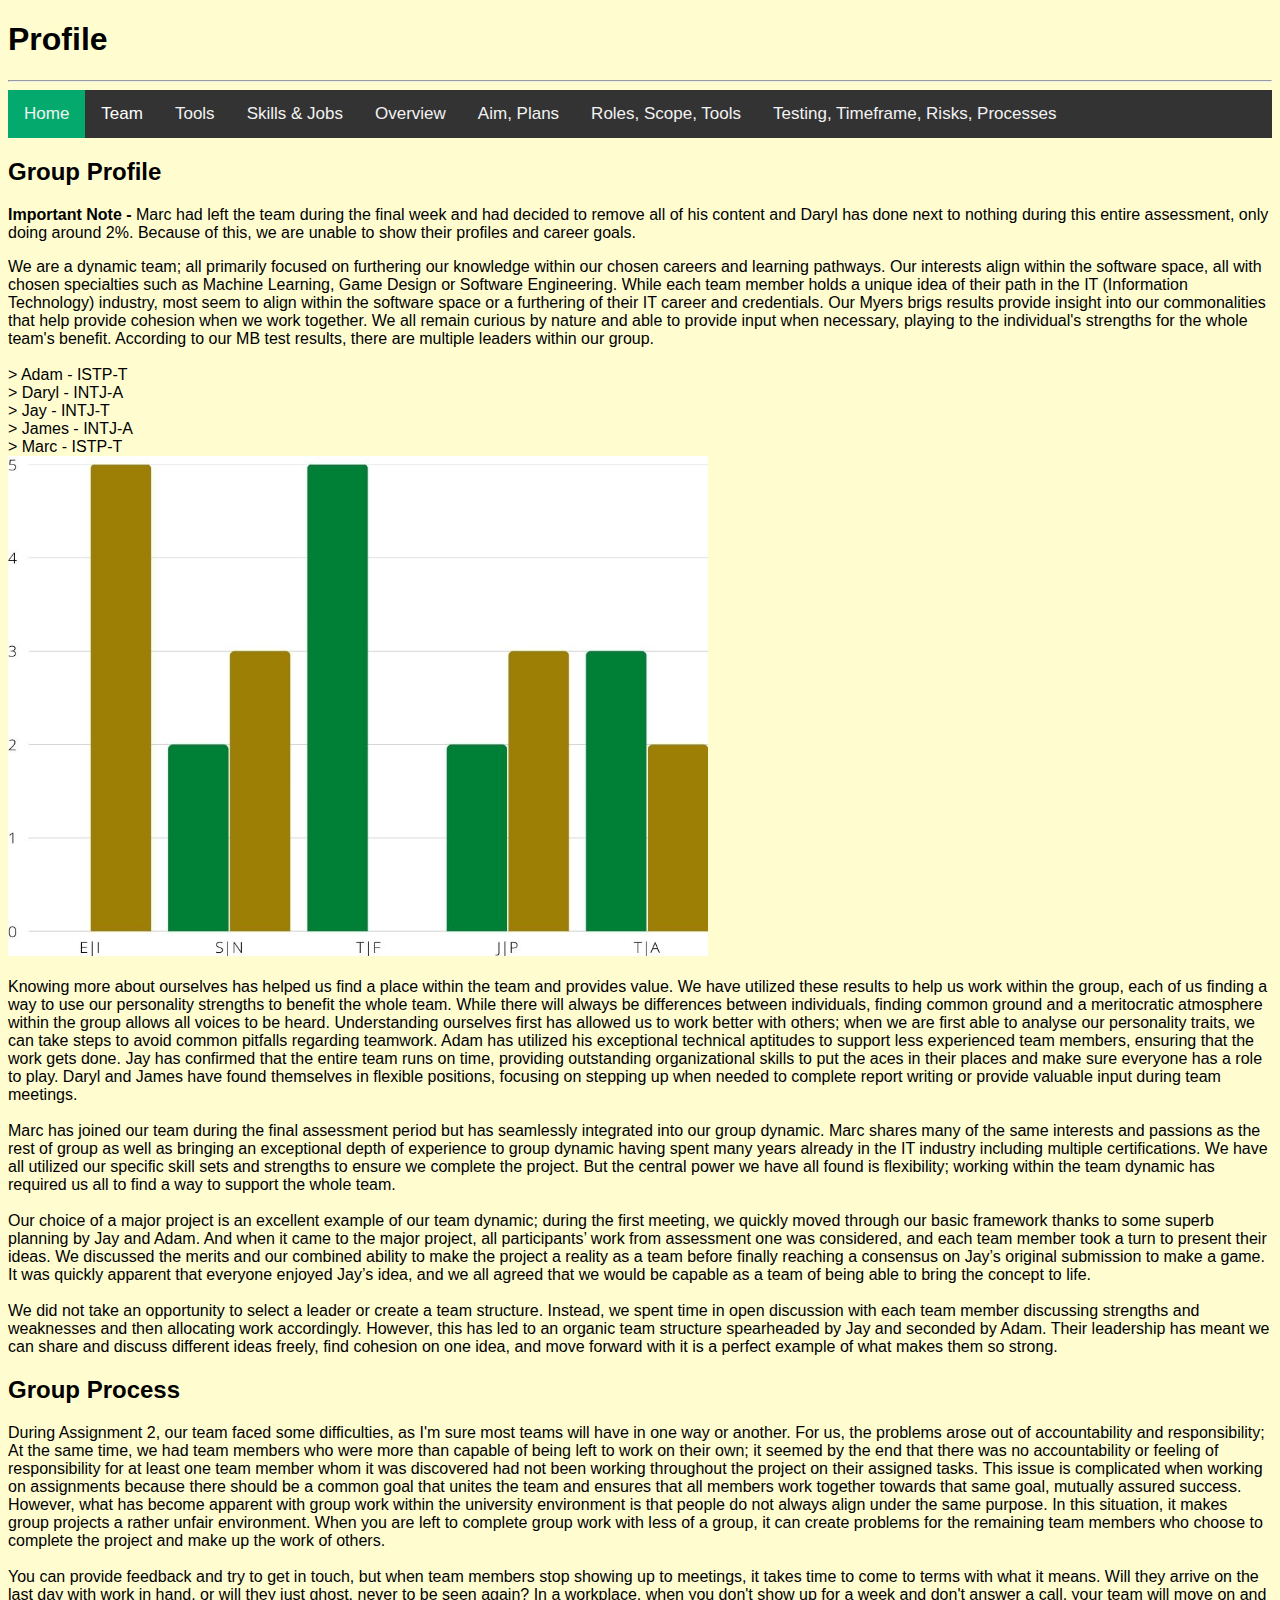
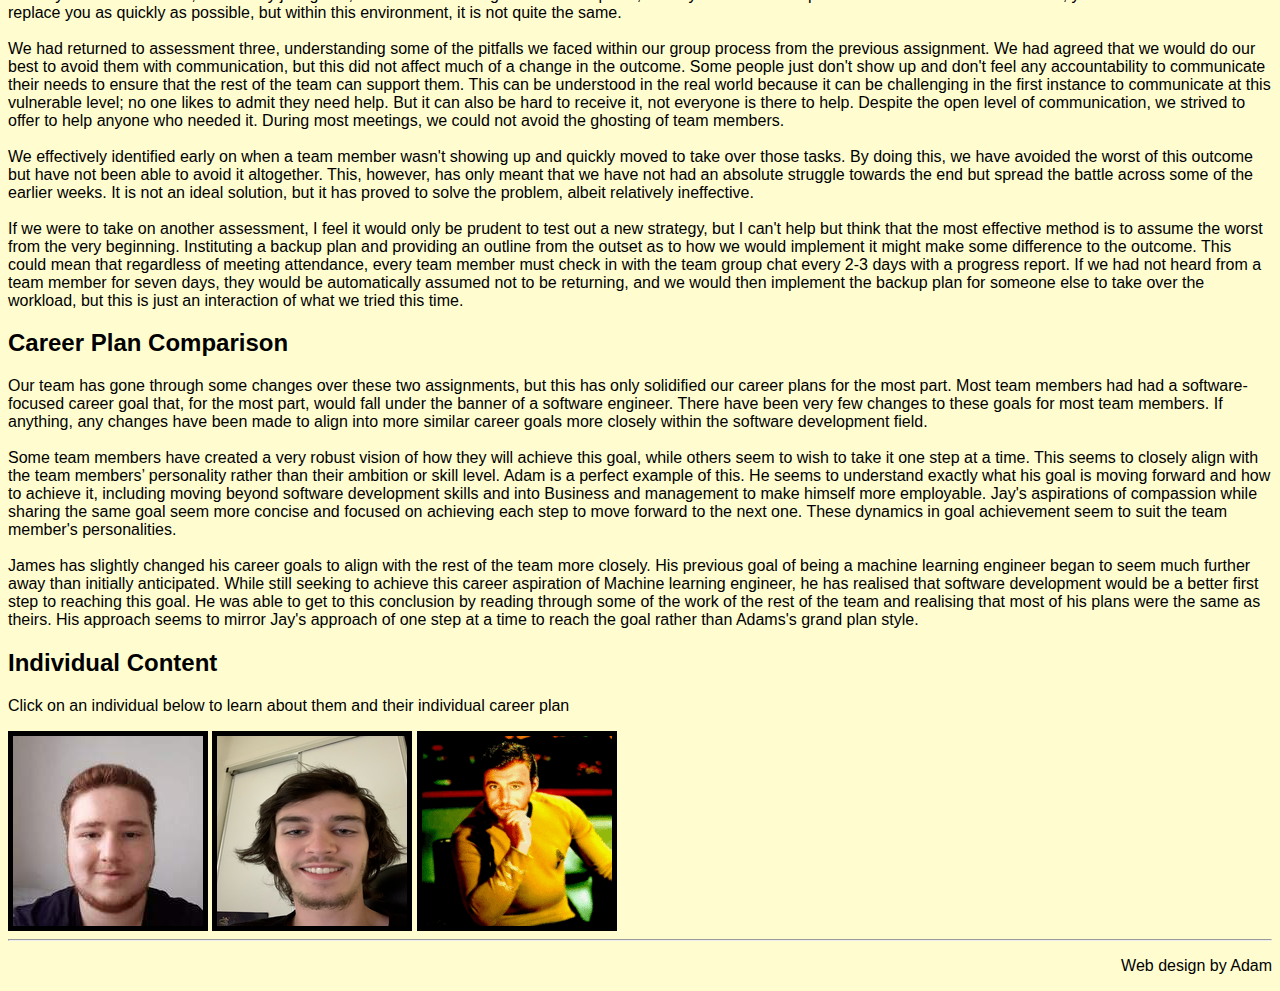
==== commit 16fdae62: "Added the final column to the Myers_Briggs graph" ====
--- a/Website_A3/HTML/index.html
+++ b/Website_A3/HTML/index.html
@@ -59,7 +59,7 @@
             > Jay - INTJ-T <br>           
             > James - INTJ-A <br>          
             > Marc - ISTP-T <br>
-            <img src="../Images/Myers_Briggs.png" width="600" height="500" />
+            <img src="../Images/Myers_Briggs.jpg" width="700" height="500" />
             <br><br>
             Knowing more about ourselves has helped us find a place within the team and provides value. We have utilized 
             these results to help us work within the group, each of us finding a way to use our personality strengths to 
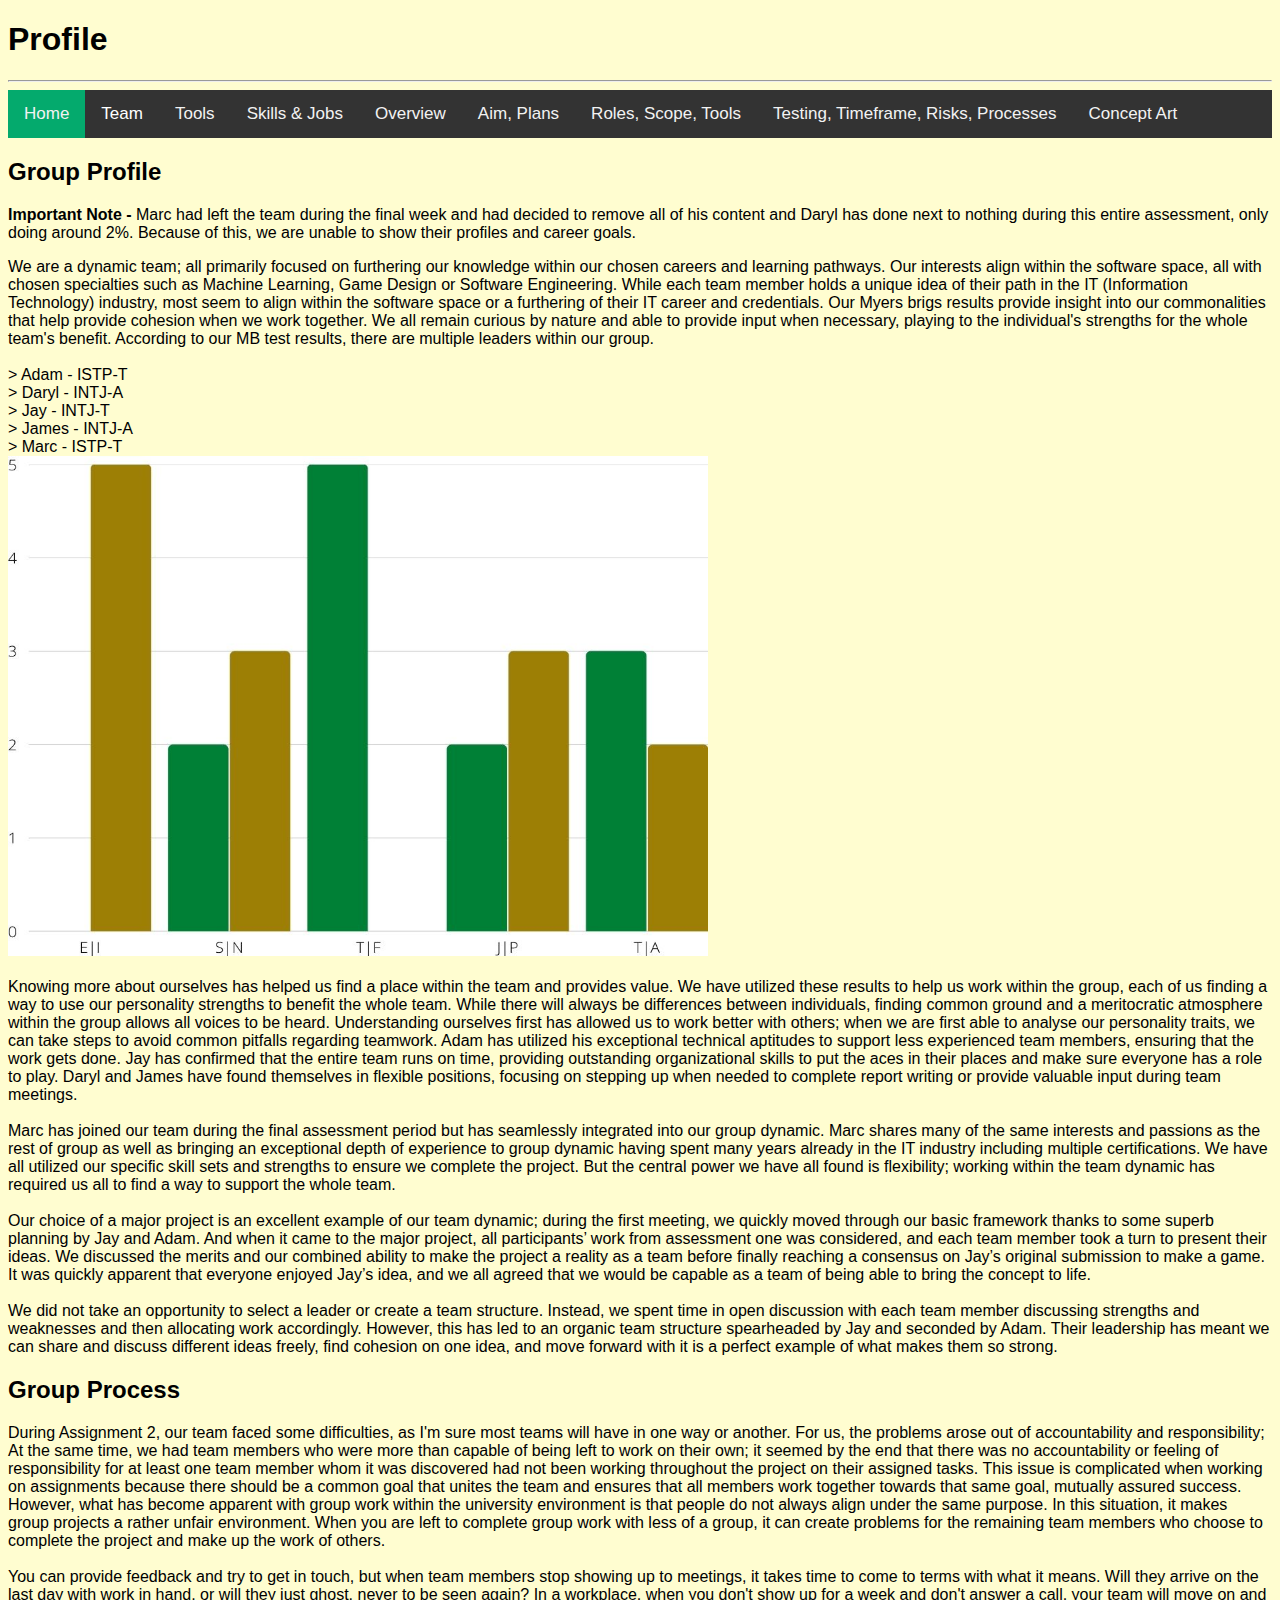
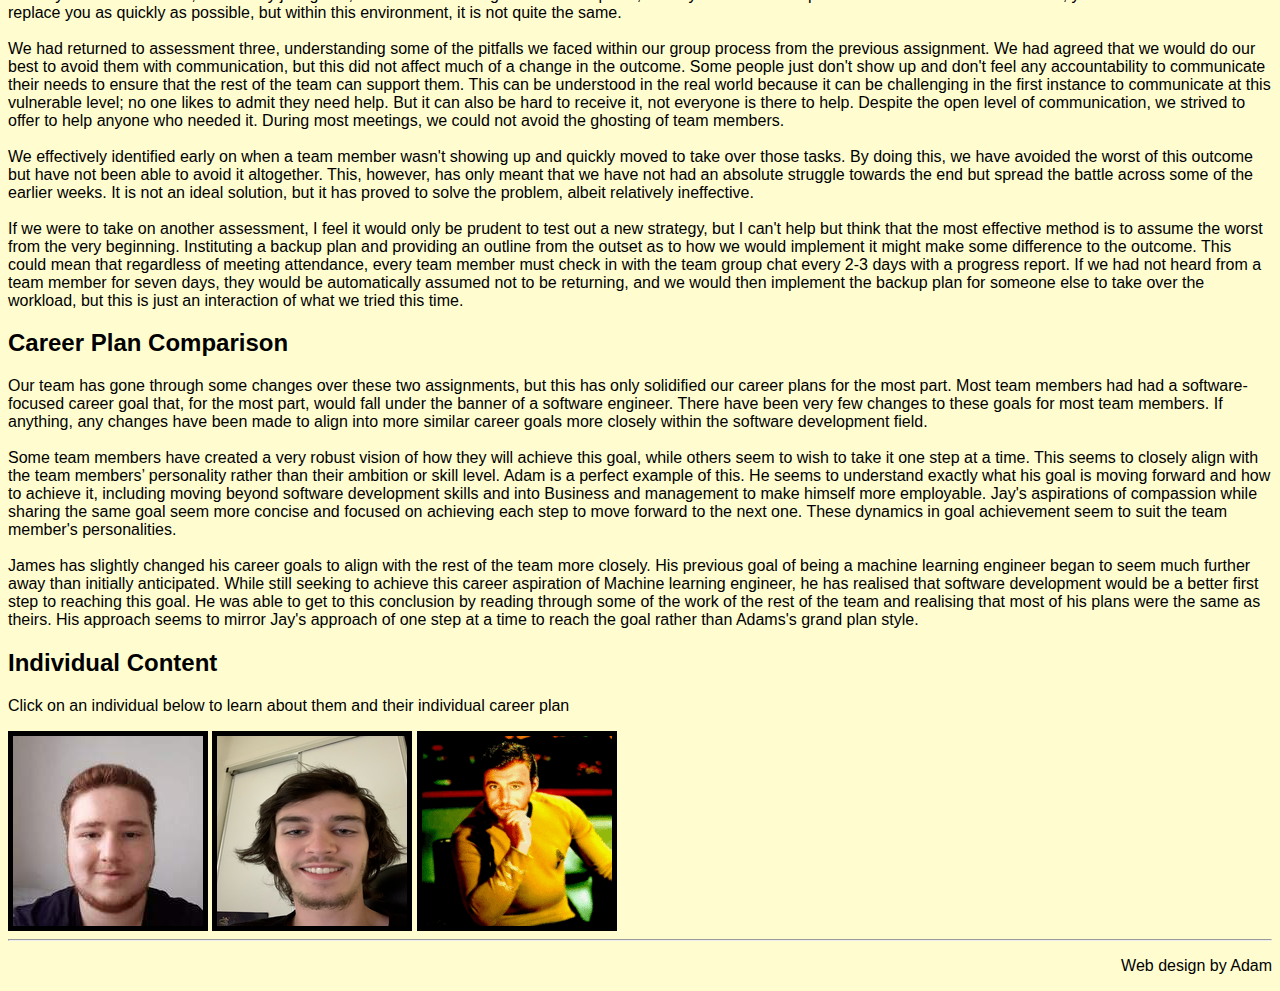
==== commit 21a89218: "Website Related Changes" ====
--- a/Website_A3/HTML/index.html
+++ b/Website_A3/HTML/index.html
@@ -32,6 +32,7 @@
             <a href="./PD_Detailed_1.html">Aim, Plans</a>
             <a href="./PD_Detailed_2.html">Roles, Scope, Tools</a>
             <a href="./PD_Detailed_3.html">Testing, Timeframe, Risks, Processes</a>
+            <a href="./Concept_Art.html">Concept Art</a>
             <a href="javascript:void(0);" class="icon" onclick="myFunction()">&#9776;</a>
         </div>
         
@@ -374,8 +375,8 @@
                     specialising in machine learning. 
                 </p>
         </div>
-
+        
         <hr>
         <p id="Cred">Web design by Adam</p>      
     </body>
-</html>+</html>
